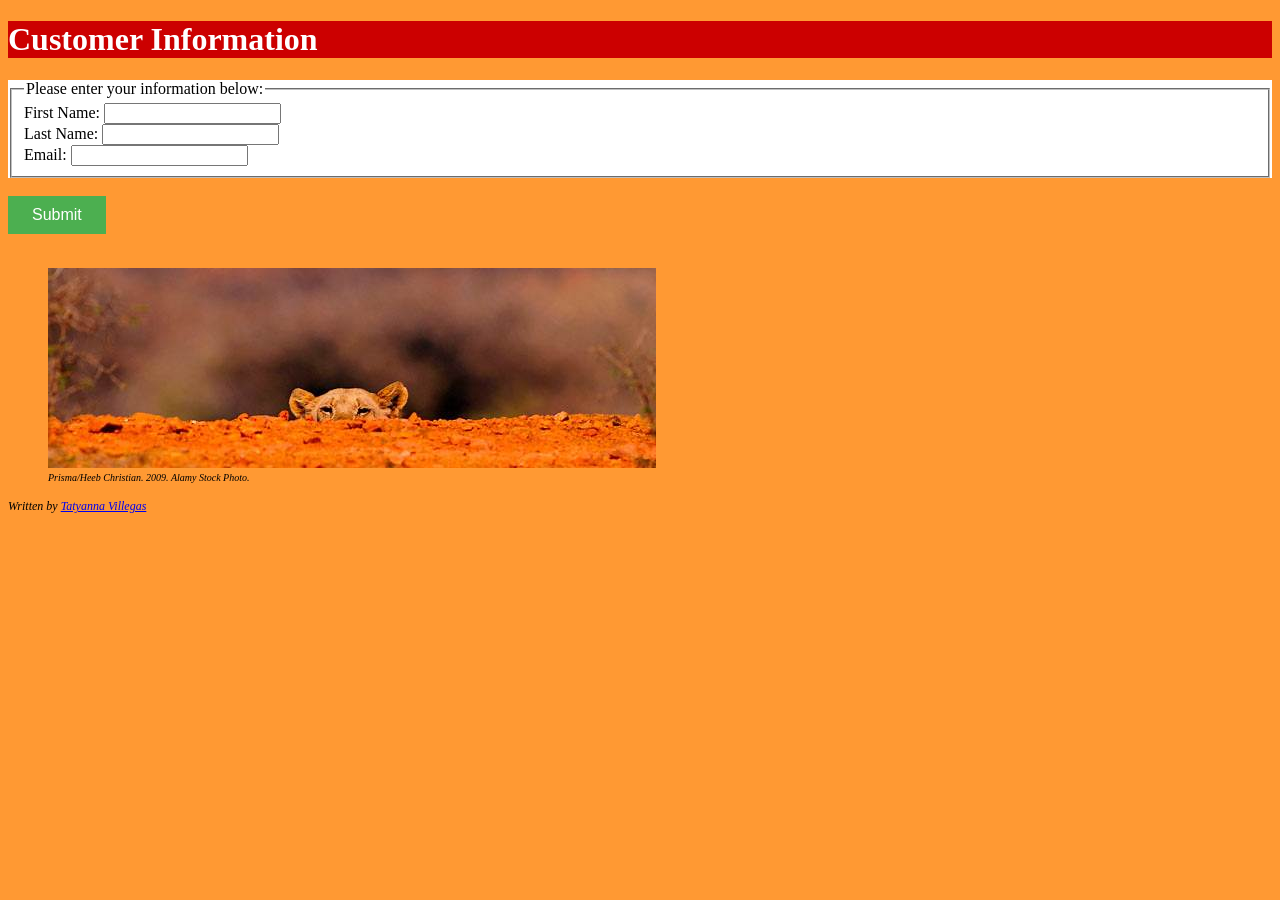
==== index.html @ e6b3f252 "Add files via upload" ====
<!DOCTYPE html>
<html lang="en-US">

<!-- This is how you write comments! -->

<head>
	<link rel="stylesheet" href="styles.css">
</head>

<body>
<h1>Customer Information</h1>

<form>
 <fieldset>
  <legend>Please enter your information below:</legend>
	First Name: <input type="text"><br />
	Last Name: <input type="text"><br />
	Email: <input type="text">
 </fieldset>
</form>

<br />

<button type="button" onclick="alert('Your information has been received')">Submit</button>

<br />
<br />

<figure>
	<img src="lion.jpg" alt="lion" style="width:608px;height:200px">
	<figcaption>Prisma/Heeb Christian. 2009. Alamy Stock Photo. </figcaption>

</figure>

<address>
Written by <a href="mailto:example@mail.com"> Tatyanna Villegas
</address>
</body>

</html>
---- styles.css ----
body {
	font-family: verdana;
	background-color: #FF9933;
}
h1 {
	background-color: #CC0000;
	color: white
}
button {
	background-color: #4CAF50;
	border: none;
	color: white;
	padding: 10px 24px;
	font-size: 16px;
	cursor: pointer;
}
form {
	background-color: white;
}
figcaption {
	font-size: 10px;
	font-style: italic;
}
address {
	font-size: 12px
}
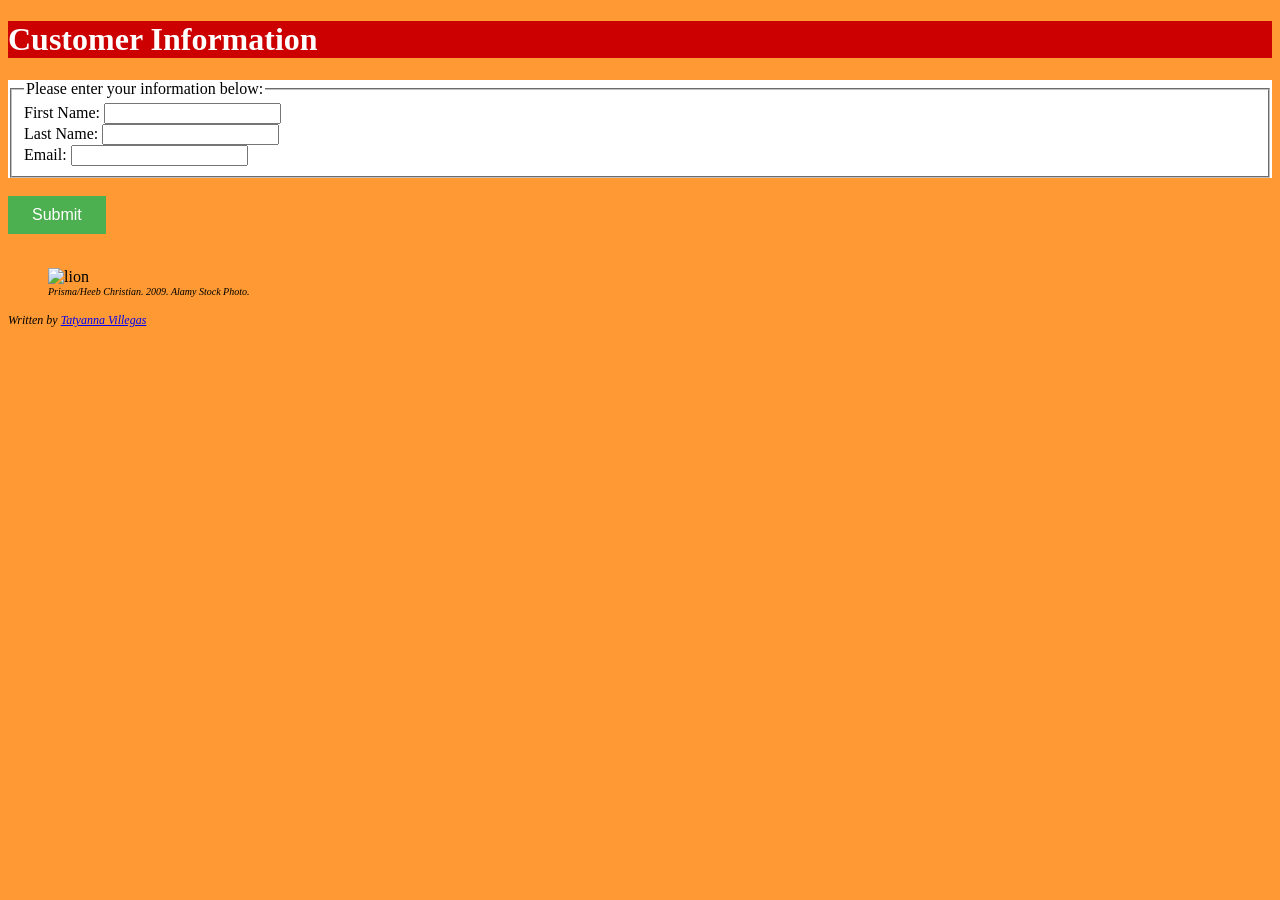
==== commit 8de2426b: "Add files via upload added comments" ====
--- a/index.html
+++ b/index.html
@@ -1,15 +1,28 @@
+<!-- This is how you write comments! -->
+
+<!-- The purpose of this HTML file is to create
+	 a basic website that has 'Customer Information'
+	 as a header, collects user first name/
+	 last name/email address and has a submit button.
+	 It also shows a message upon clicking submit,
+	 includes a photo with caption, and has an
+	 address section with an example email link.
+	 -->
+	 
 <!DOCTYPE html>
 <html lang="en-US">
 
-<!-- This is how you write comments! -->
 
 <head>
+<!-- This line refers to the css file 'styles' for formatting -->
 	<link rel="stylesheet" href="styles.css">
 </head>
 
 <body>
+<!-- This line contains the header -->
 <h1>Customer Information</h1>
 
+<!-- This is the form where a user can input their information -->
 <form>
  <fieldset>
   <legend>Please enter your information below:</legend>
@@ -19,19 +32,24 @@
  </fieldset>
 </form>
 
+<!-- This is a line break -->
 <br />
 
+<!-- This is the button. It shows a message once it is clicked -->
 <button type="button" onclick="alert('Your information has been received')">Submit</button>
 
 <br />
 <br />
 
 <figure>
+<!-- The img line tag the picture; if the picture cannot appear, it will show the text lion -->
 	<img src="lion.jpg" alt="lion" style="width:608px;height:200px">
+<!-- The figcaption tag adds a caption. The caption is citing the composer, year and publisher of the image -->
 	<figcaption>Prisma/Heeb Christian. 2009. Alamy Stock Photo. </figcaption>
 
 </figure>
 
+<!-- The address tag defines contact information for the author of a document -->
 <address>
 Written by <a href="mailto:example@mail.com"> Tatyanna Villegas
 </address>
